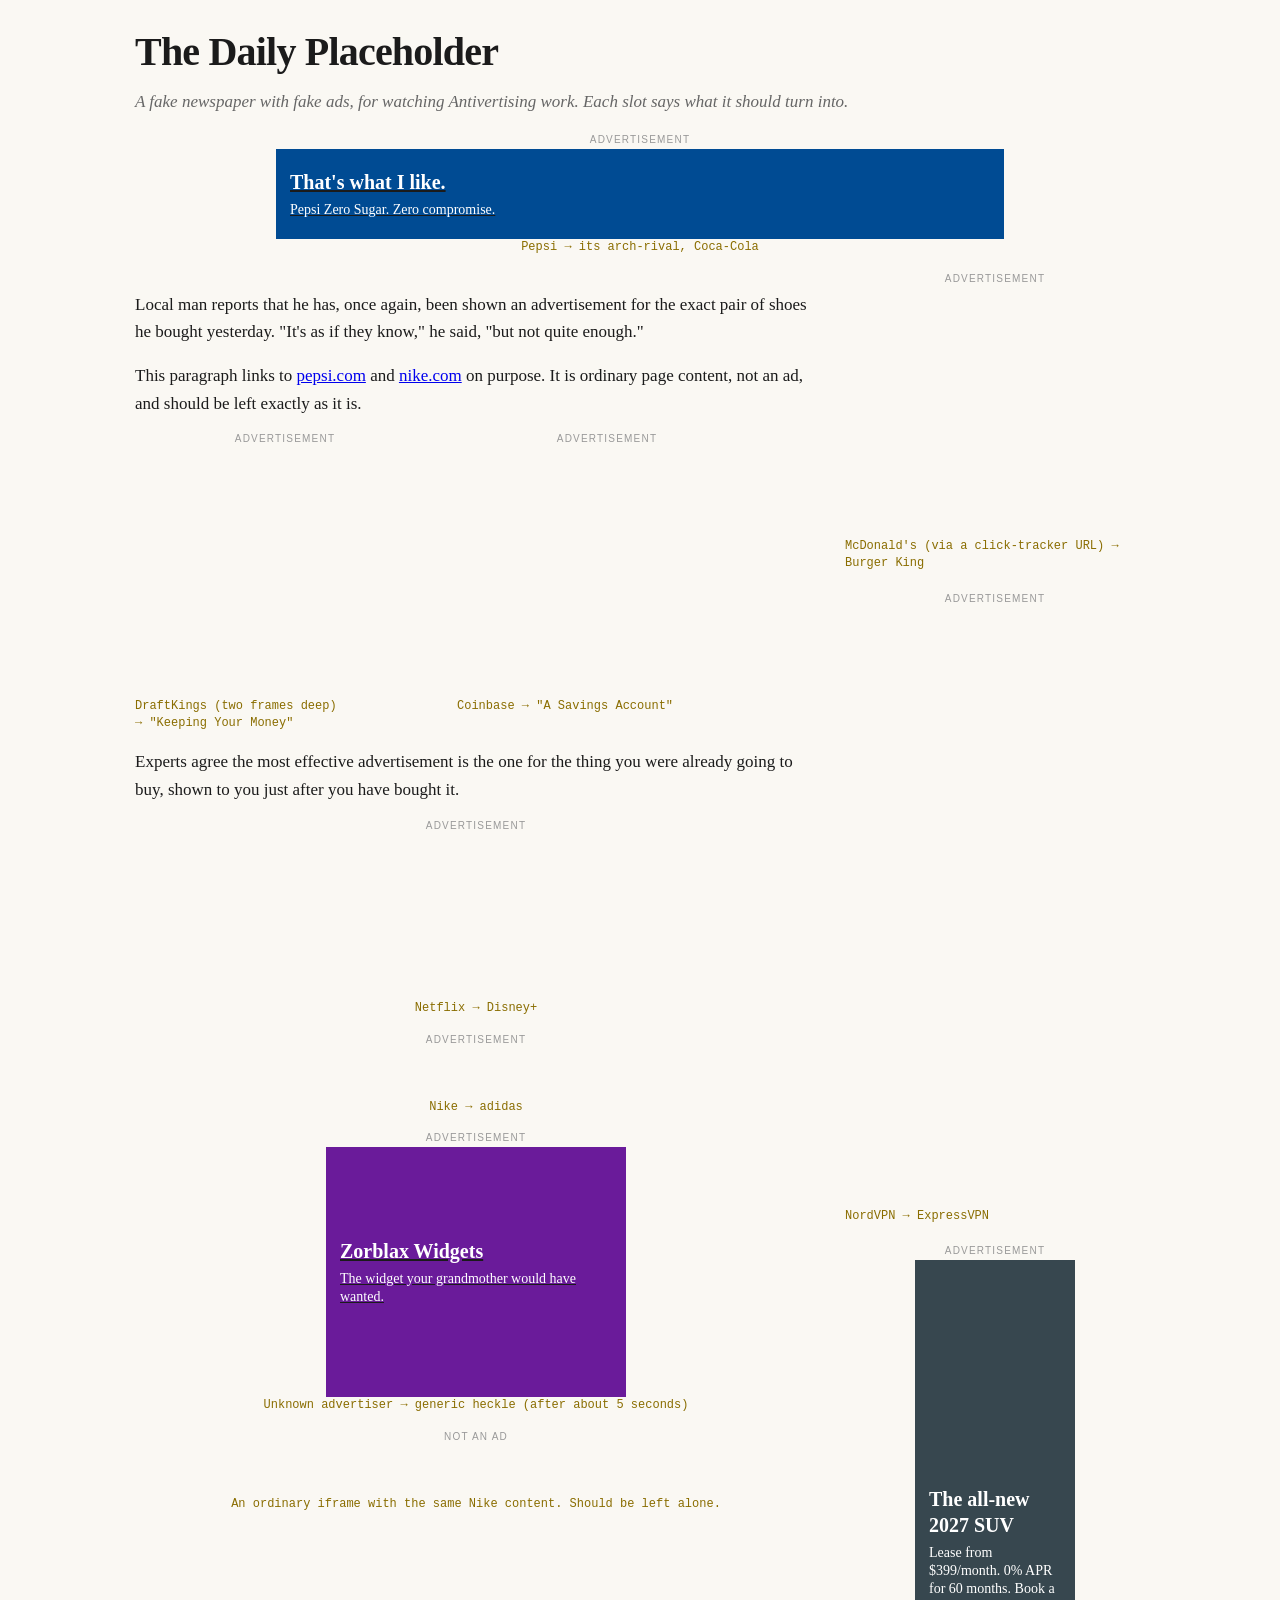
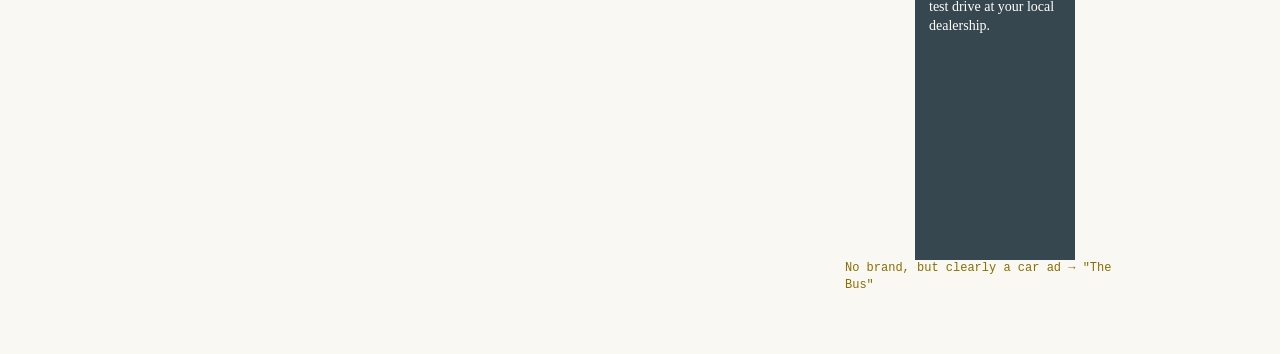
==== demo/index.html @ 2fdb30c3 "Add Antivertising: swap each ad for the one that hurts its advertiser most Chrome MV3 extension. Fin" ====
<!doctype html>
<html lang="en">
<head>
<meta charset="utf-8">
<meta name="viewport" content="width=device-width, initial-scale=1">
<title>The Daily Placeholder — Antivertising demo</title>
<style>
  body { margin: 0; background: #faf8f3; color: #1b1b1b; font: 17px/1.6 Georgia, "Times New Roman", serif; }
  .wrap { max-width: 1010px; margin: 0 auto; padding: 20px 16px 60px; }
  h1 { margin: 0 0 4px; font-size: 40px; letter-spacing: -0.02em; }
  .dek { margin: 0 0 20px; color: #666; font-style: italic; }
  .cols { display: grid; grid-template-columns: minmax(0, 1fr) 300px; gap: 28px; align-items: start; }
  aside { display: grid; gap: 22px; }
  .slot { text-align: center; margin: 18px 0; }
  .slot-label { display: block; margin-bottom: 4px; color: #999; font: 10px/1 sans-serif; letter-spacing: .12em; text-transform: uppercase; text-align: center; }
  iframe { border: 0; vertical-align: top; }
  .fake { display: flex; flex-direction: column; justify-content: center; gap: 6px; width: 100%; height: 100%; padding: 10px 14px;
          box-sizing: border-box; color: #fff; text-decoration: none; text-align: left; font: 14px/1.3 Georgia, serif; }
  .fake b { font-size: 20px; }
  .expect { color: #8a6d00; font: 12px/1.4 ui-monospace, Menlo, Consolas, monospace; }
  .row { display: flex; gap: 22px; align-items: flex-start; flex-wrap: wrap; }
  @media (max-width: 800px) { .cols { grid-template-columns: 1fr; } }
</style>
</head>
<body>
<div class="wrap">
  <h1>The Daily Placeholder</h1>
  <p class="dek">A fake newspaper with fake ads, for watching Antivertising work. Each slot says what it should turn into.</p>

  <!-- 1. AdSense-style slot, advertiser readable straight from the page -->
  <div class="slot">
    <span class="slot-label">Advertisement</span>
    <ins class="adsbygoogle" style="display:inline-block;width:728px;height:90px;max-width:100%">
      <a class="fake" style="background:#004b93" href="https://www.pepsi.com/zero-sugar" target="_blank">
        <b>That's what I like.</b><span>Pepsi Zero Sugar. Zero compromise.</span>
      </a>
    </ins>
    <div class="expect">Pepsi → its arch-rival, Coca-Cola</div>
  </div>

  <div class="cols">
    <main>
      <p>Local man reports that he has, once again, been shown an advertisement for the exact pair of shoes he bought
      yesterday. "It's as if they know," he said, "but not quite enough."</p>
      <p>This paragraph links to <a href="https://www.pepsi.com/">pepsi.com</a> and
      <a href="https://www.nike.com/">nike.com</a> on purpose. It is ordinary page content, not an ad, and should be
      left exactly as it is.</p>

      <!-- 3. GPT-style slot: cross-origin wrapper frame containing the real ad frame -->
      <div class="row">
        <div>
          <span class="slot-label">Advertisement</span>
          <div id="div-gpt-ad-1699999999999-0" style="width:300px;height:250px">
            <iframe data-ad="wrapper.html?id=bet" width="300" height="250" title="ad"></iframe>
          </div>
          <div class="expect">DraftKings (two frames deep)<br>→ "Keeping Your Money"</div>
        </div>
        <div>
          <span class="slot-label">Advertisement</span>
          <iframe id="google_ads_iframe_/1234/demo_coin_0" data-ad="ad.html?id=coin" width="300" height="250" title="ad"></iframe>
          <div class="expect">Coinbase → "A Savings Account"</div>
        </div>
      </div>

      <p>Experts agree the most effective advertisement is the one for the thing you were already going to buy, shown
      to you just after you have bought it.</p>

      <!-- 7. Billboard -->
      <div class="slot">
        <span class="slot-label">Advertisement</span>
        <iframe id="google_ads_iframe_/1234/demo_tv_0" data-ad="ad.html?id=tv" width="660" height="165" style="max-width:100%" title="ad"></iframe>
        <div class="expect">Netflix → Disney+</div>
      </div>

      <!-- 5. Mobile banner -->
      <div class="slot">
        <span class="slot-label">Advertisement</span>
        <iframe id="google_ads_iframe_/1234/demo_shoes_0" data-ad="ad.html?id=shoes" width="320" height="50" title="ad"></iframe>
        <div class="expect">Nike → adidas</div>
      </div>

      <!-- 6. Nothing recognisable -->
      <div class="slot">
        <span class="slot-label">Advertisement</span>
        <ins class="adsbygoogle" style="display:inline-block;width:300px;height:250px">
          <a class="fake" style="background:#6a1b9a" href="https://zorblax.example/widgets" target="_blank">
            <b>Zorblax Widgets</b><span>The widget your grandmother would have wanted.</span>
          </a>
        </ins>
        <div class="expect">Unknown advertiser → generic heckle (after about 5 seconds)</div>
      </div>

      <!-- control: an ordinary embed that is not an ad -->
      <div class="slot">
        <span class="slot-label">Not an ad</span>
        <iframe id="plain-embed" data-ad="ad.html?id=shoes" width="320" height="50" title="embed"></iframe>
        <div class="expect">An ordinary iframe with the same Nike content. Should be left alone.</div>
      </div>
    </main>

    <aside>
      <!-- 2. Cross-origin frame, advertiser hidden behind a click tracker -->
      <div>
        <span class="slot-label">Advertisement</span>
        <iframe id="google_ads_iframe_/1234/demo_burger_0" data-ad="ad.html?id=burger" width="300" height="250" title="ad"></iframe>
        <div class="expect">McDonald's (via a click-tracker URL) → Burger King</div>
      </div>

      <!-- 8. Half-page -->
      <div>
        <span class="slot-label">Advertisement</span>
        <iframe id="google_ads_iframe_/1234/demo_vpn_0" data-ad="ad.html?id=vpn" width="300" height="600" title="ad"></iframe>
        <div class="expect">NordVPN → ExpressVPN</div>
      </div>

      <!-- 4. No brand at all, only ad copy -->
      <div>
        <span class="slot-label">Advertisement</span>
        <div data-ad-slot="4455667788" style="width:160px;height:600px;margin:0 auto">
          <a class="fake" style="background:#37474f" href="https://ads.dealer-network.example/c?id=991" target="_blank">
            <b>The all-new 2027 SUV</b><span>Lease from $399/month. 0% APR for 60 months. Book a test drive at your local dealership.</span>
          </a>
        </div>
        <div class="expect">No brand, but clearly a car ad → "The Bus"</div>
      </div>
    </aside>
  </div>
</div>

<script>
  // Ad frames are served from the "other" loopback name so that they are
  // cross-origin to this page, exactly like real third-party ad iframes.
  var other = location.hostname === 'localhost' ? '127.0.0.1' : 'localhost';
  var base = location.protocol + '//' + other + (location.port ? ':' + location.port : '') + '/ads/';
  document.querySelectorAll('iframe[data-ad]').forEach(function (f) { f.src = base + f.getAttribute('data-ad'); });
</script>
</body>
</html>
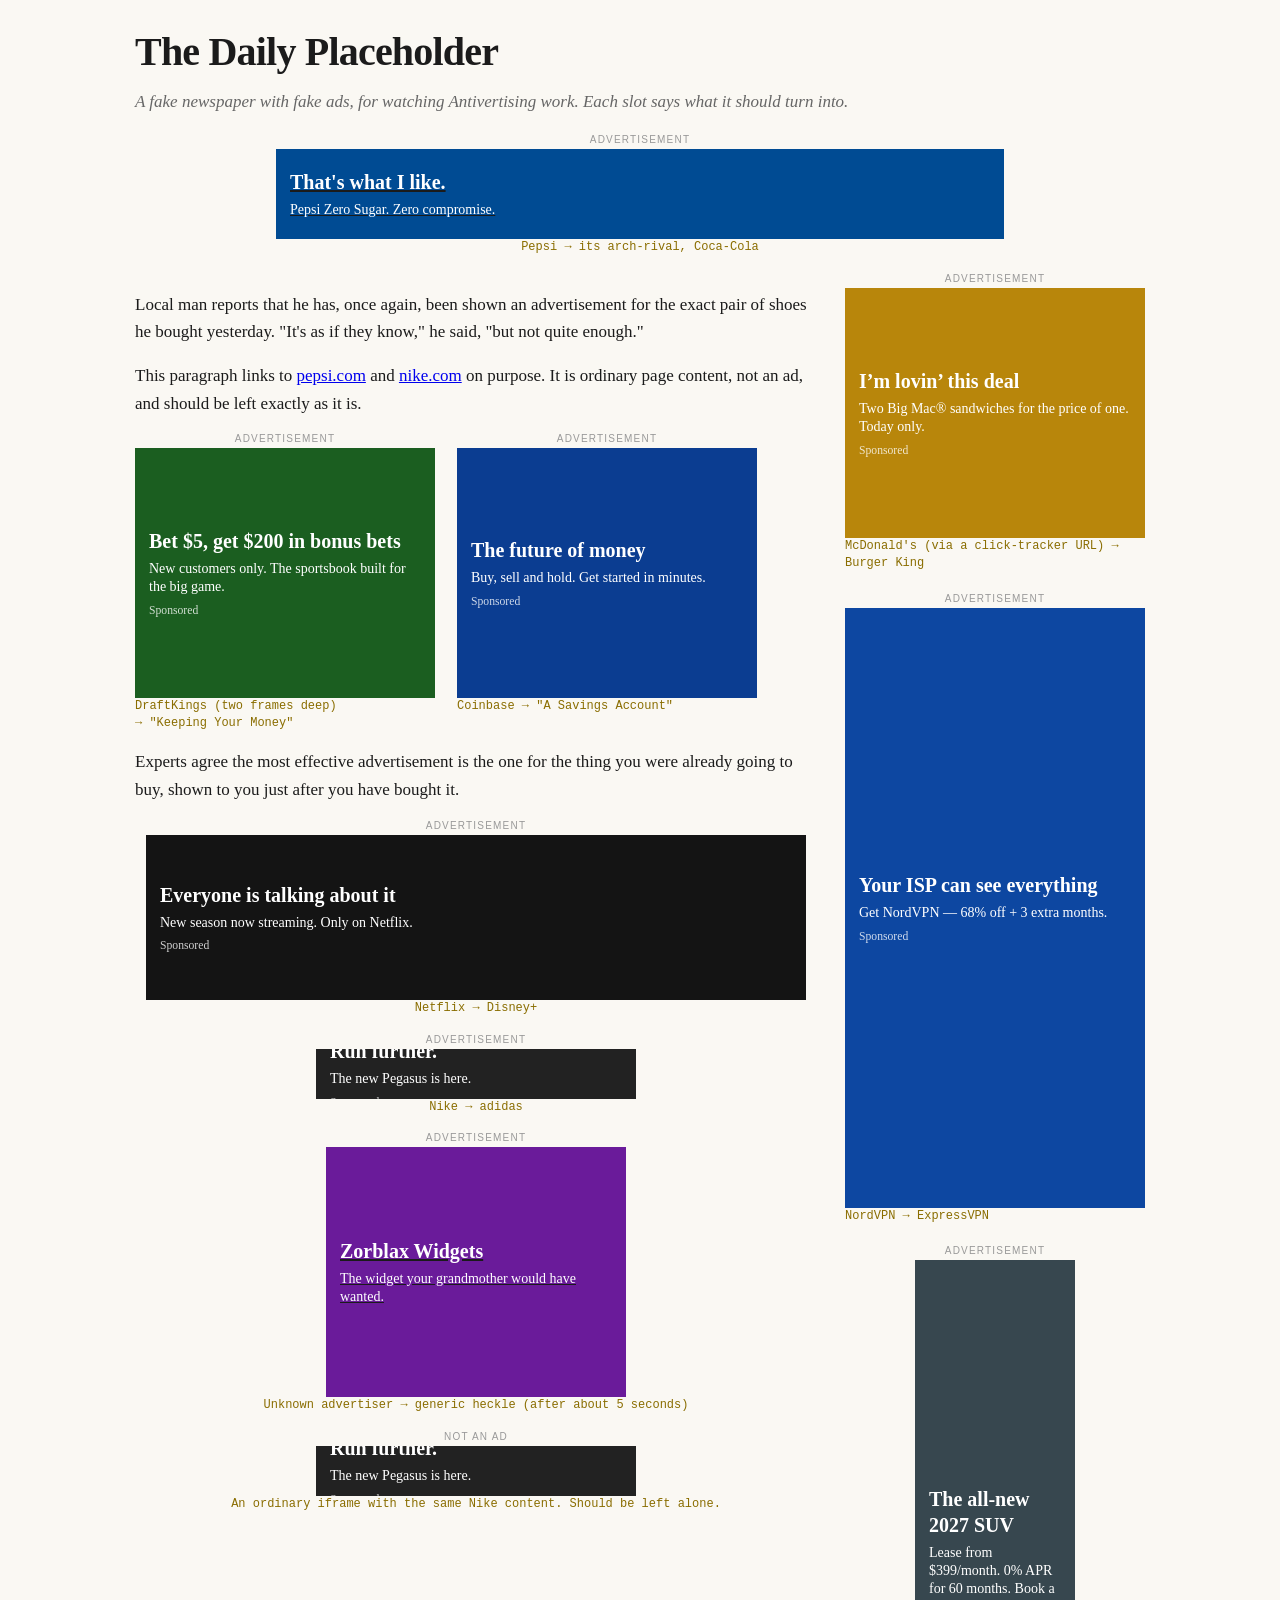
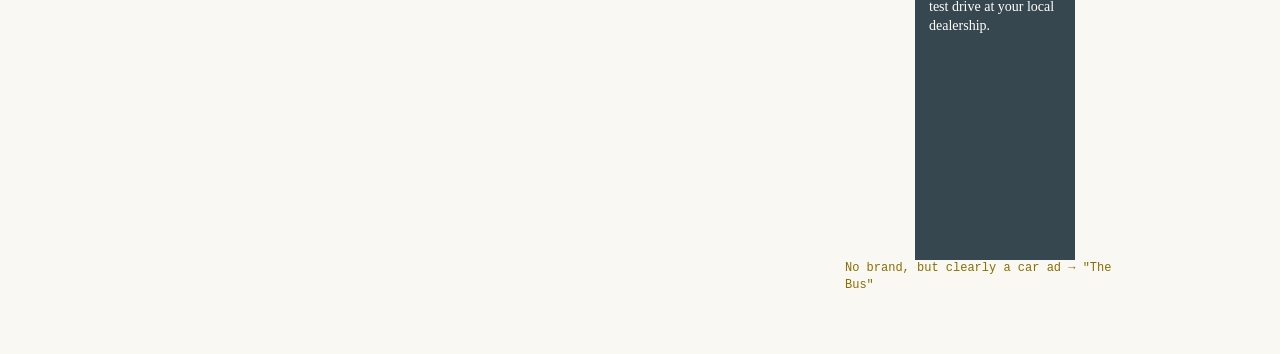
==== commit 6a553025: "Make the test page work when hosted Its fake ad frames pointed at the other loopback name, which onl" ====
--- a/demo/index.html
+++ b/demo/index.html
@@ -128,10 +128,14 @@
 </div>
 
 <script>
-  // Ad frames are served from the "other" loopback name so that they are
-  // cross-origin to this page, exactly like real third-party ad iframes.
+  // Run locally, ad frames are served from the "other" loopback name so that
+  // they are cross-origin to this page, exactly like real third-party ad
+  // iframes. On the public site (or with ?same) they come from next door.
+  var local = location.hostname === 'localhost' || location.hostname === '127.0.0.1';
   var other = location.hostname === 'localhost' ? '127.0.0.1' : 'localhost';
-  var base = location.protocol + '//' + other + (location.port ? ':' + location.port : '') + '/ads/';
+  var base = local && !/[?&]same\b/.test(location.search)
+    ? location.protocol + '//' + other + (location.port ? ':' + location.port : '') + '/ads/'
+    : new URL('ads/', location.href).href;
   document.querySelectorAll('iframe[data-ad]').forEach(function (f) { f.src = base + f.getAttribute('data-ad'); });
 </script>
 </body>
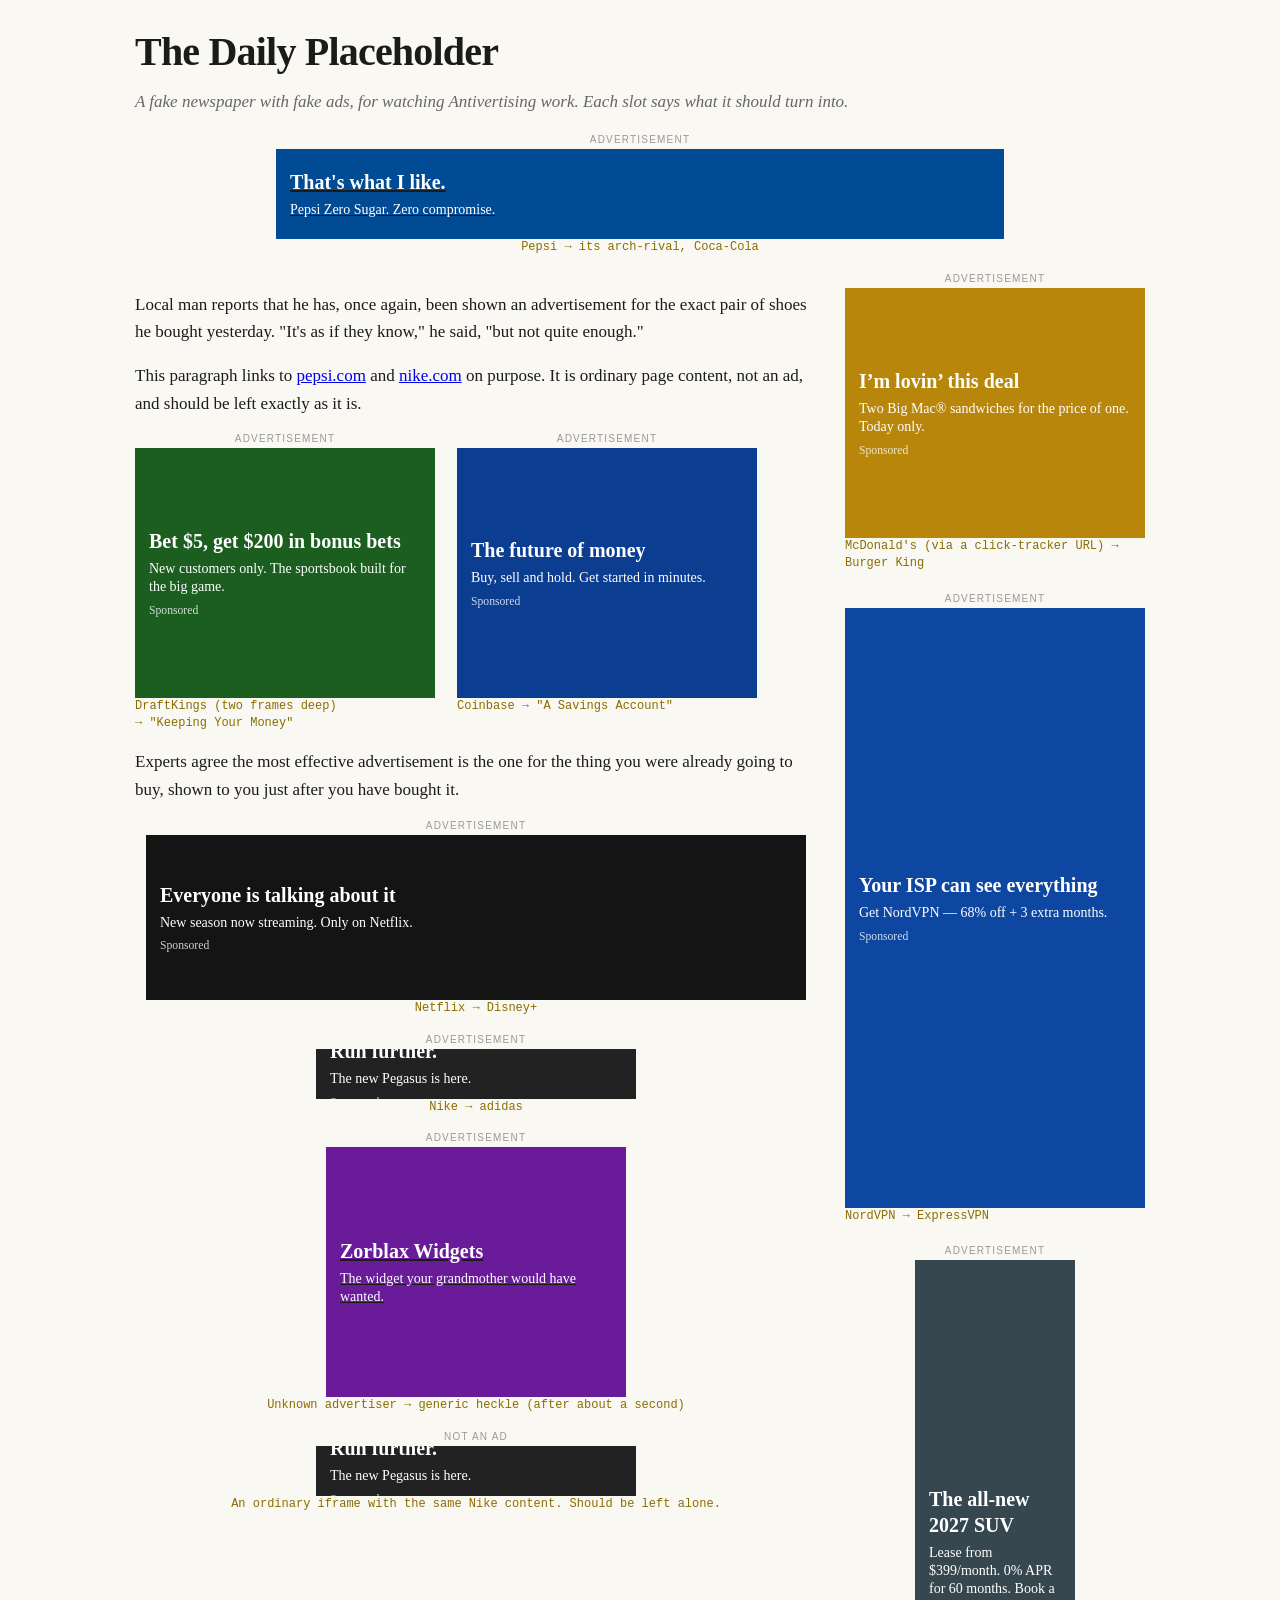
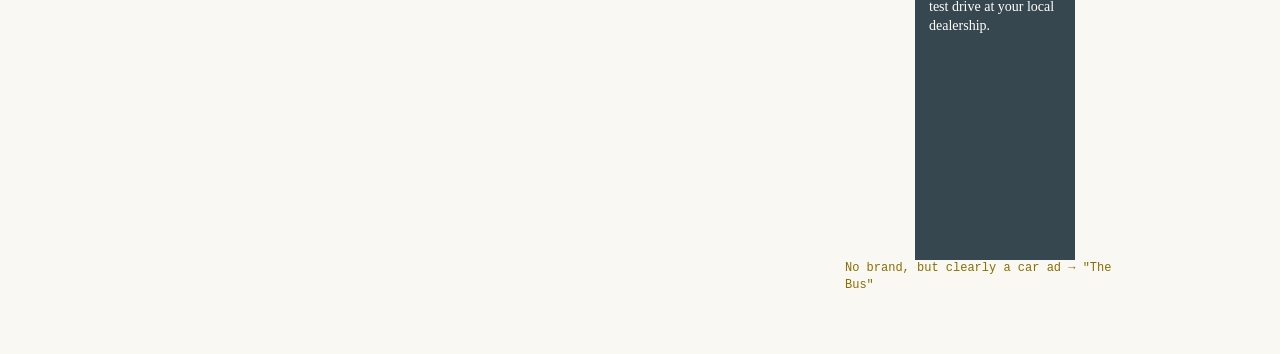
==== commit dac3939d: "Swap ads as they appear, and grow the brand list to 14,000 Speed. Slots were polled at 0.4, 1.2, 2.5" ====
--- a/demo/index.html
+++ b/demo/index.html
@@ -87,7 +87,7 @@
             <b>Zorblax Widgets</b><span>The widget your grandmother would have wanted.</span>
           </a>
         </ins>
-        <div class="expect">Unknown advertiser → generic heckle (after about 5 seconds)</div>
+        <div class="expect">Unknown advertiser → generic heckle (after about a second)</div>
       </div>
 
       <!-- control: an ordinary embed that is not an ad -->
